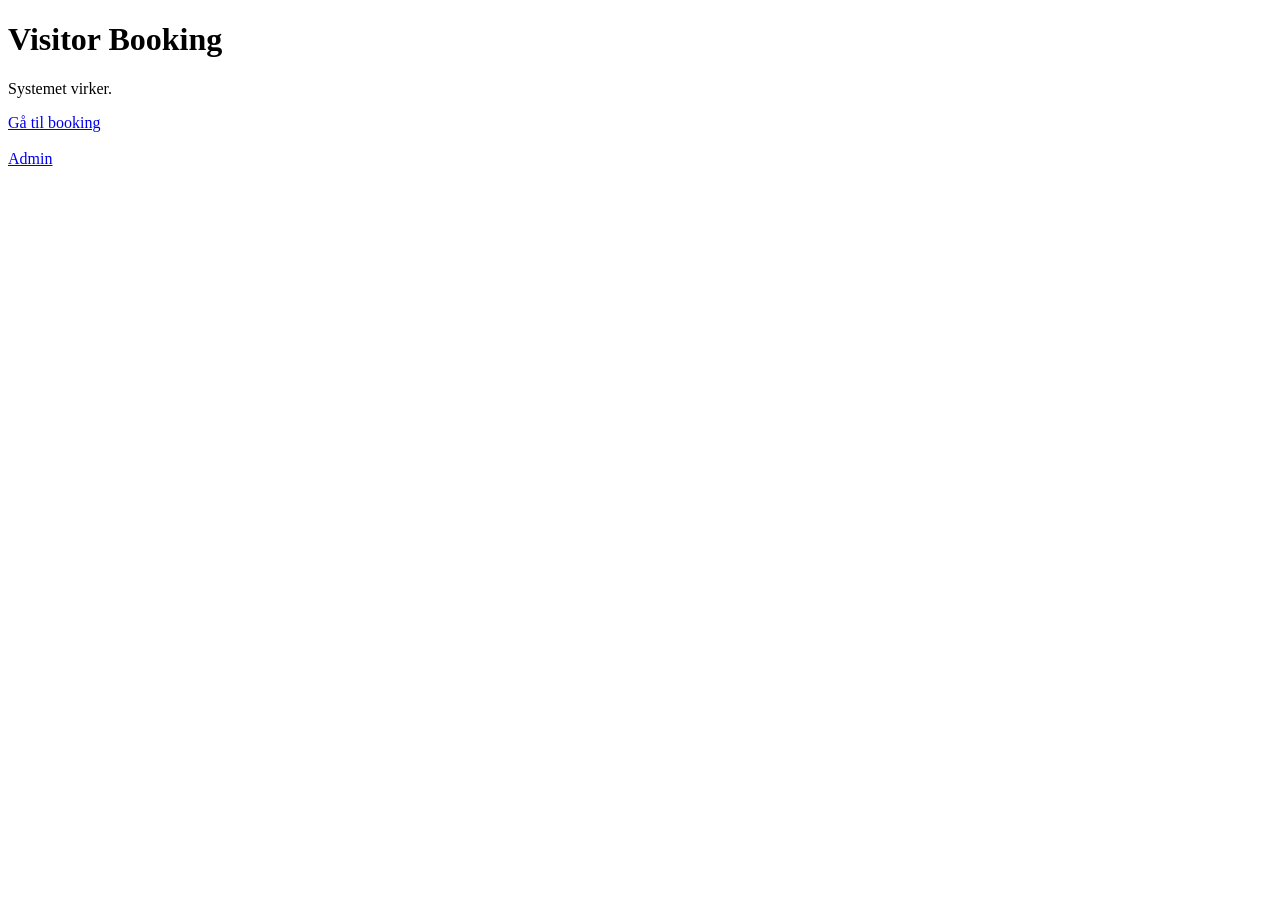
==== src/main/resources/templates/index.html @ fc7e4fb0 "Initial visitor booking app" ====
<!DOCTYPE html>
<html lang="da">
<head>
    <meta charset="UTF-8">
    <title>Visitor Booking</title>
</head>
<body>

<h1>Visitor Booking</h1>

<p>Systemet virker.</p>

<a href="/bookings">Gå til booking</a>
<br><br>
<a href="/admin">Admin</a>

</body>
</html>
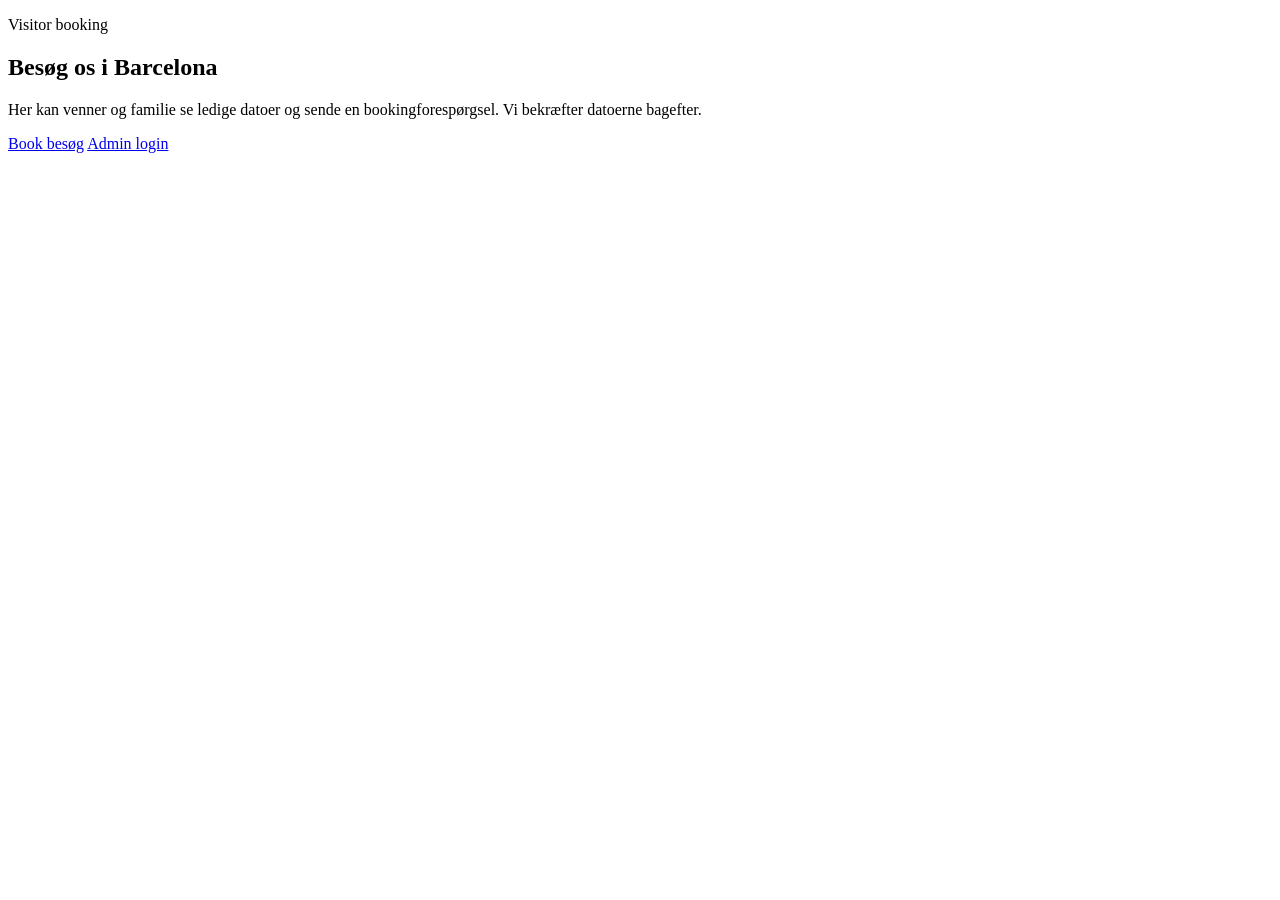
==== commit 670b4b99: "Style landing and login pages" ====
--- a/src/main/resources/templates/index.html
+++ b/src/main/resources/templates/index.html
@@ -1,18 +1,34 @@
 <!DOCTYPE html>
-<html lang="da">
+<html lang="da" xmlns:th="http://www.thymeleaf.org">
 <head>
     <meta charset="UTF-8">
-    <title>Visitor Booking</title>
+    <meta name="viewport" content="width=device-width, initial-scale=1.0">
+
+    <title>Besøg i Barcelona</title>
+
+    <link rel="stylesheet" href="/css/style.css">
 </head>
 <body>
 
-<h1>Visitor Booking</h1>
+<div class="landing-page">
 
-<p>Systemet virker.</p>
+    <section class="landing-card">
+        <p class="eyebrow">Visitor booking</p>
 
-<a href="/bookings">Gå til booking</a>
-<br><br>
-<a href="/admin">Admin</a>
+        <h1>Besøg os i Barcelona</h1>
+
+        <p class="landing-text">
+            Her kan venner og familie se ledige datoer og sende en bookingforespørgsel.
+            Vi bekræfter datoerne bagefter.
+        </p>
+
+        <div class="landing-actions">
+            <a href="/bookings" class="button">Book besøg</a>
+            <a href="/login" class="secondary-button">Admin login</a>
+        </div>
+    </section>
+
+</div>
 
 </body>
 </html>
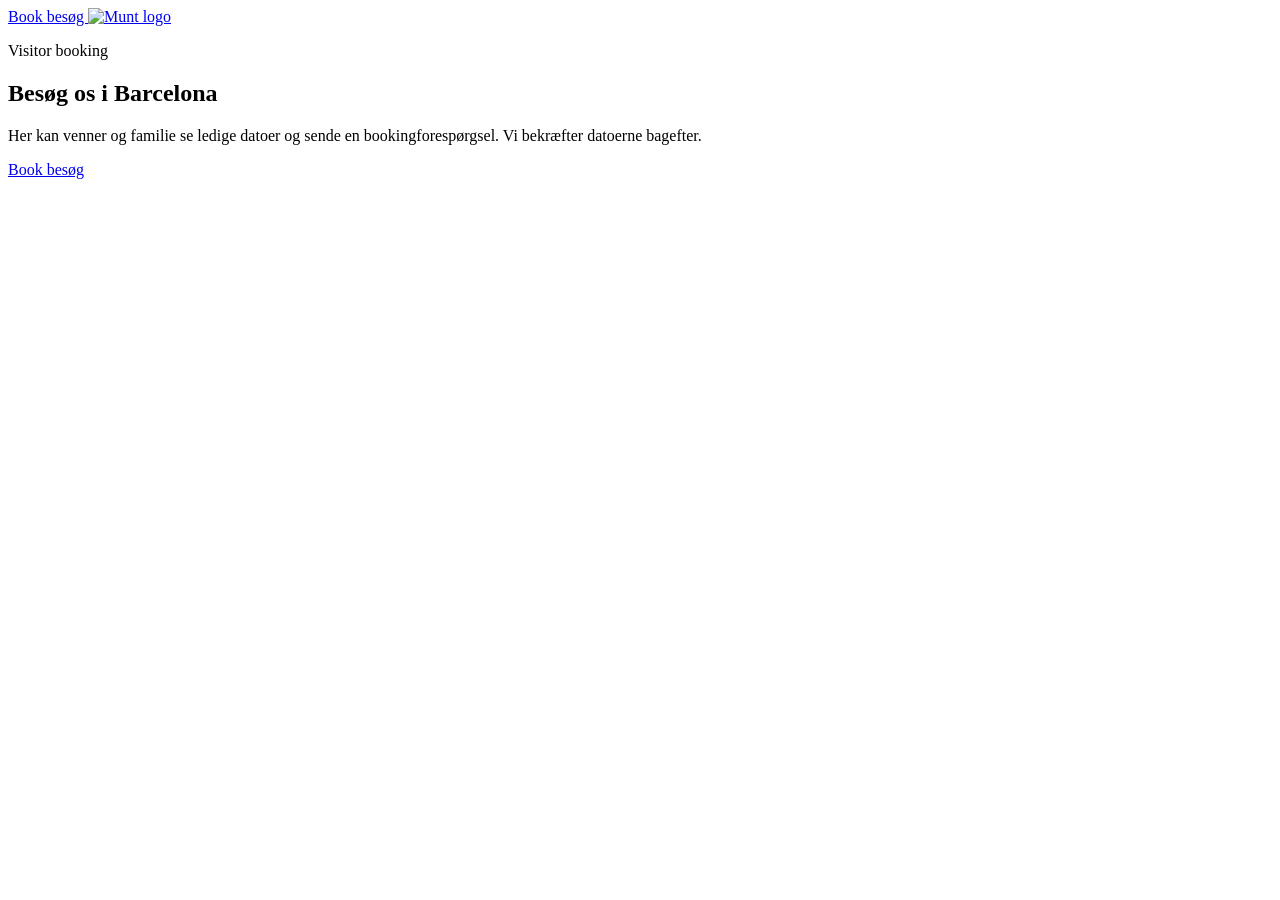
==== commit ce9c43bd: "Improve booking site features and styling" ====
--- a/src/main/resources/templates/index.html
+++ b/src/main/resources/templates/index.html
@@ -9,6 +9,16 @@
     <link rel="stylesheet" href="/css/style.css">
 </head>
 <body>
+
+<header class="site-header">
+    <a href="/bookings" class="site-header-title">
+        Book besøg
+    </a>
+
+    <a href="/admin" class="site-header-logo-link" aria-label="Admin login">
+        <img src="/img/munt-logo.png" alt="Munt logo" class="site-header-logo">
+    </a>
+</header>
 
 <div class="landing-page">
 
@@ -24,7 +34,6 @@
 
         <div class="landing-actions">
             <a href="/bookings" class="button">Book besøg</a>
-            <a href="/login" class="secondary-button">Admin login</a>
         </div>
     </section>
 
